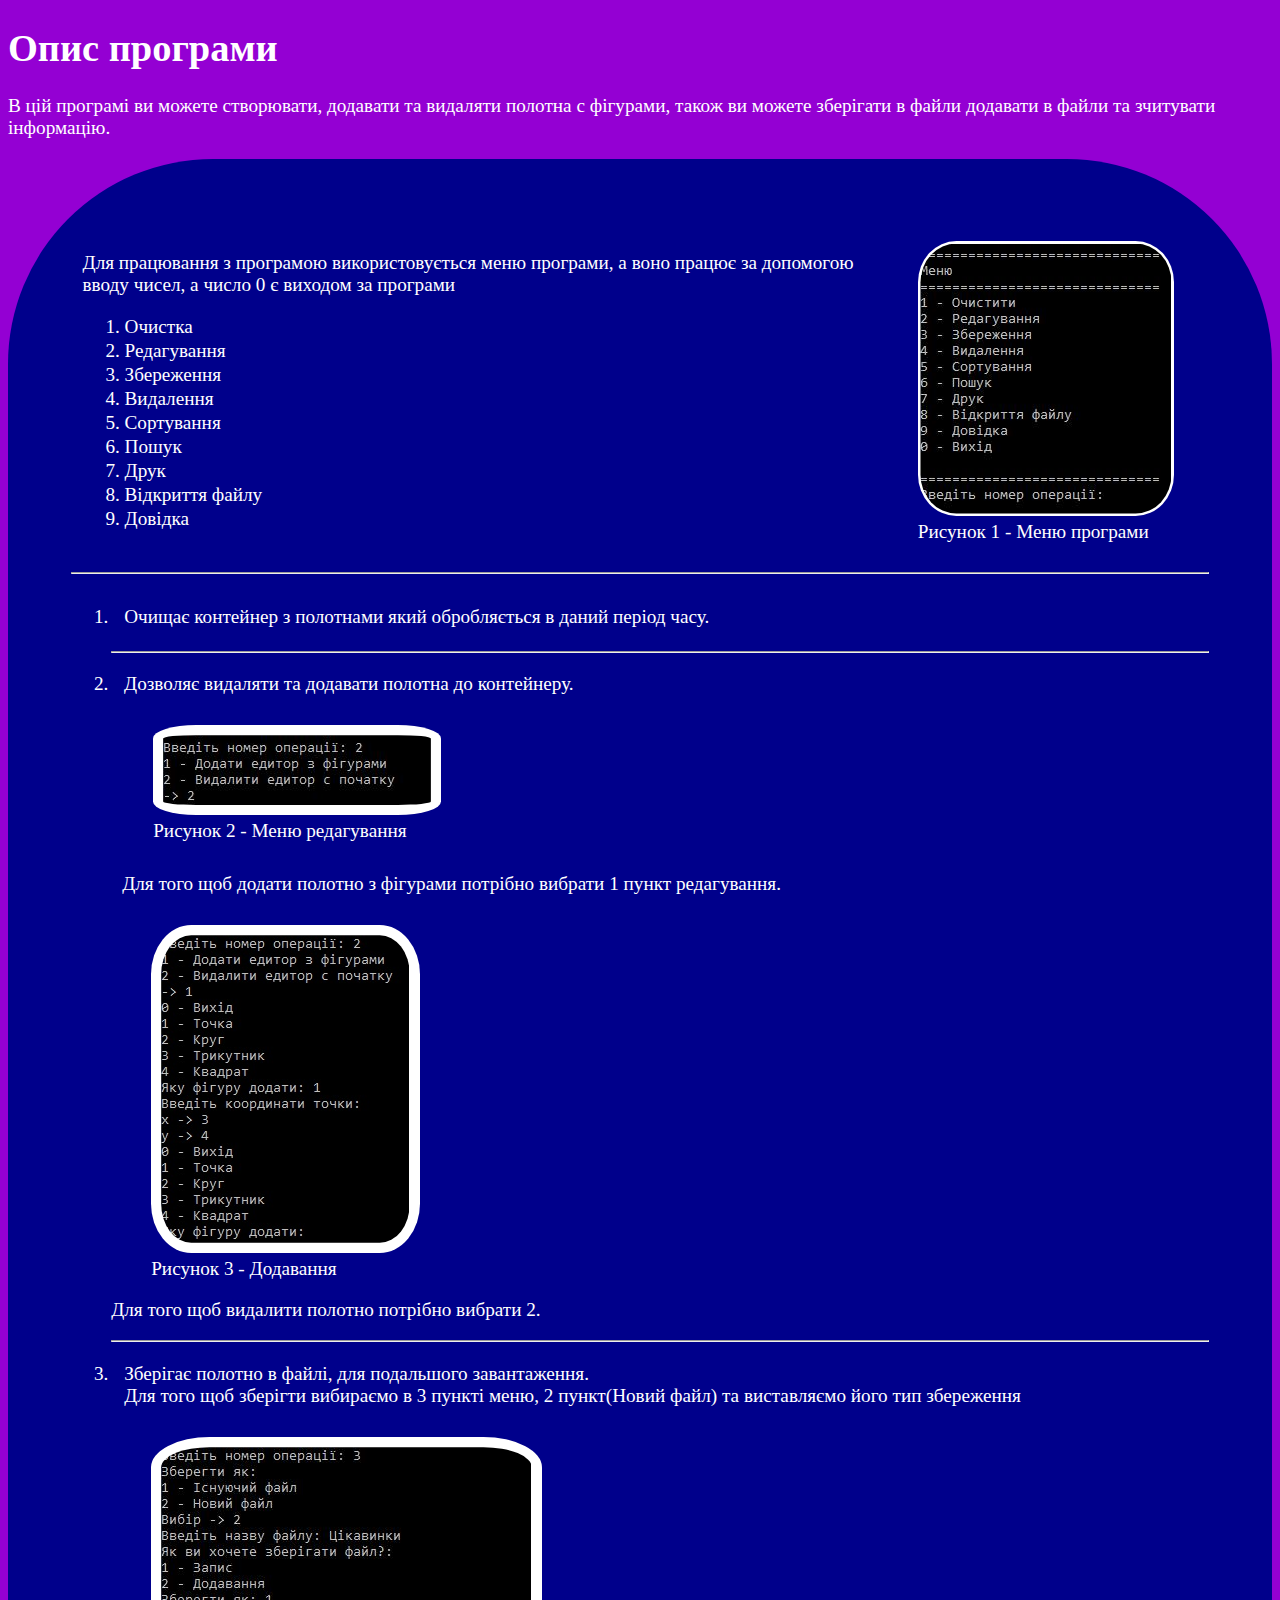
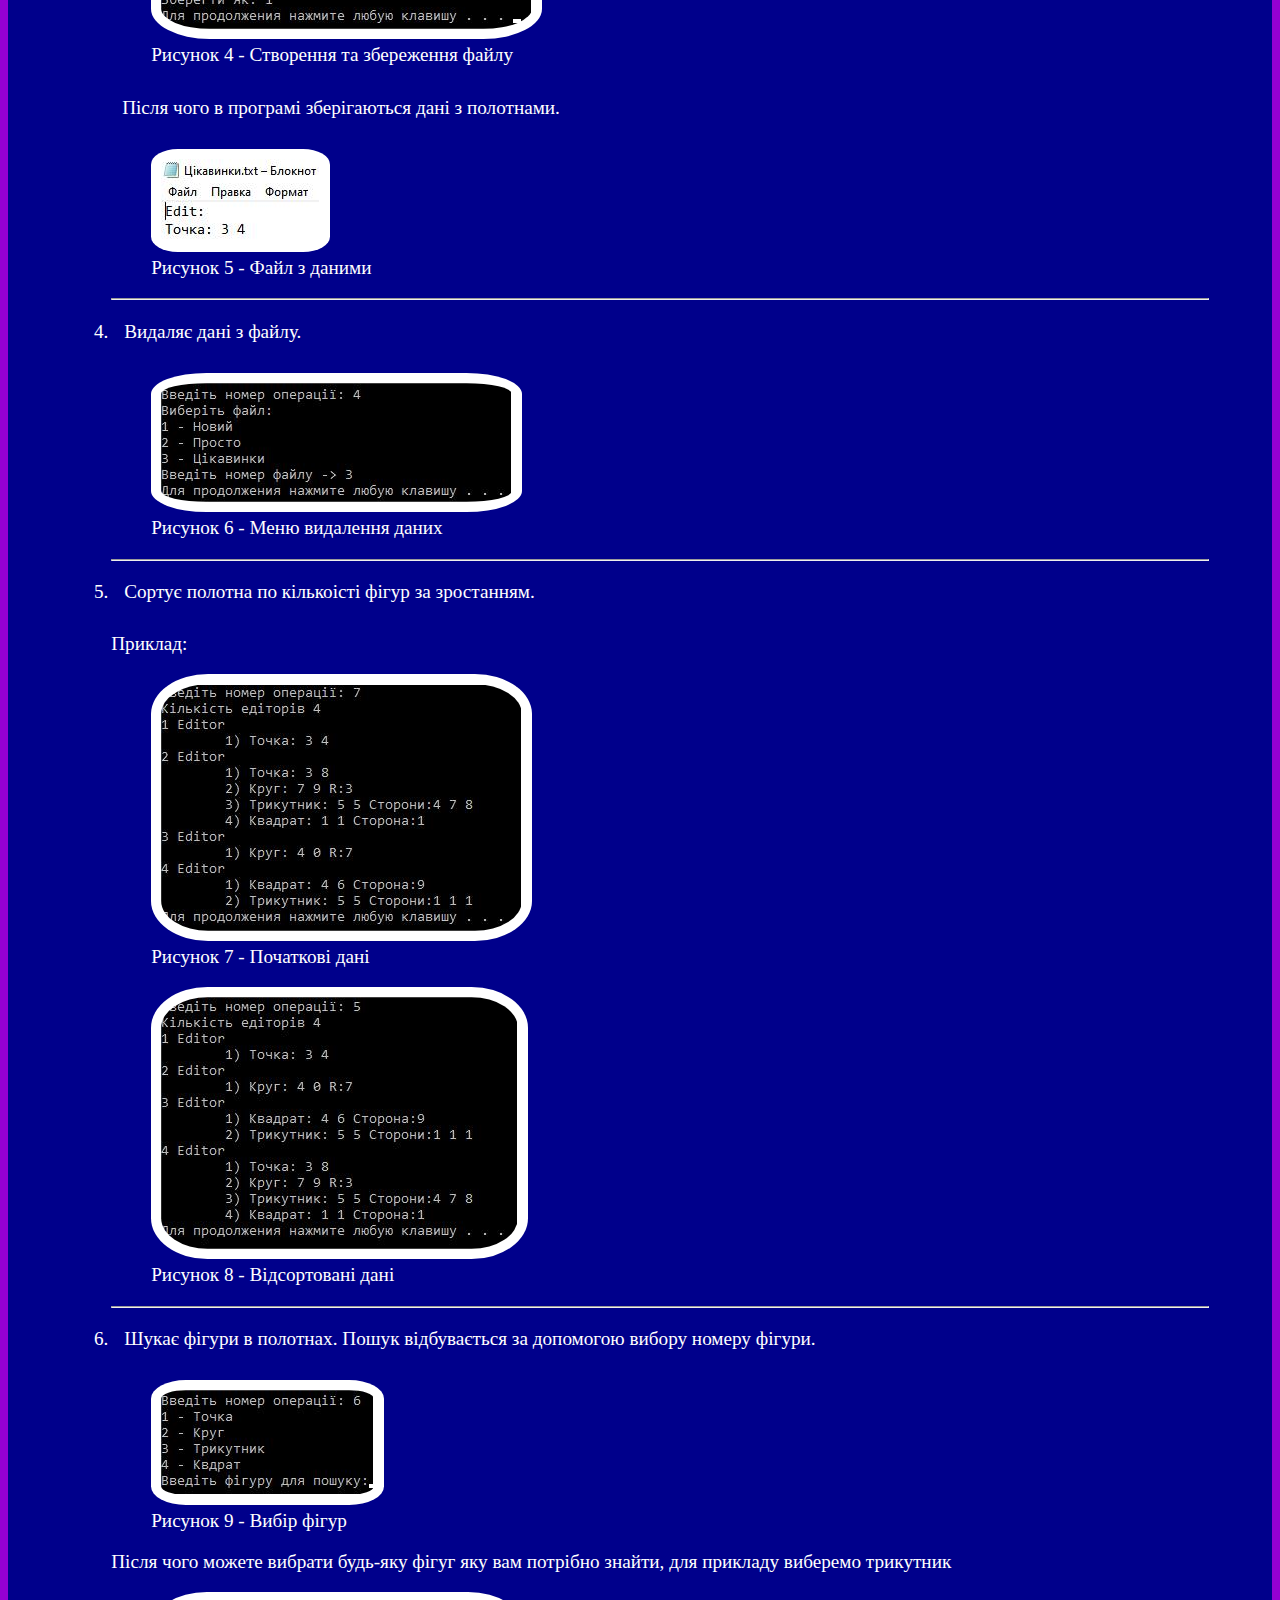
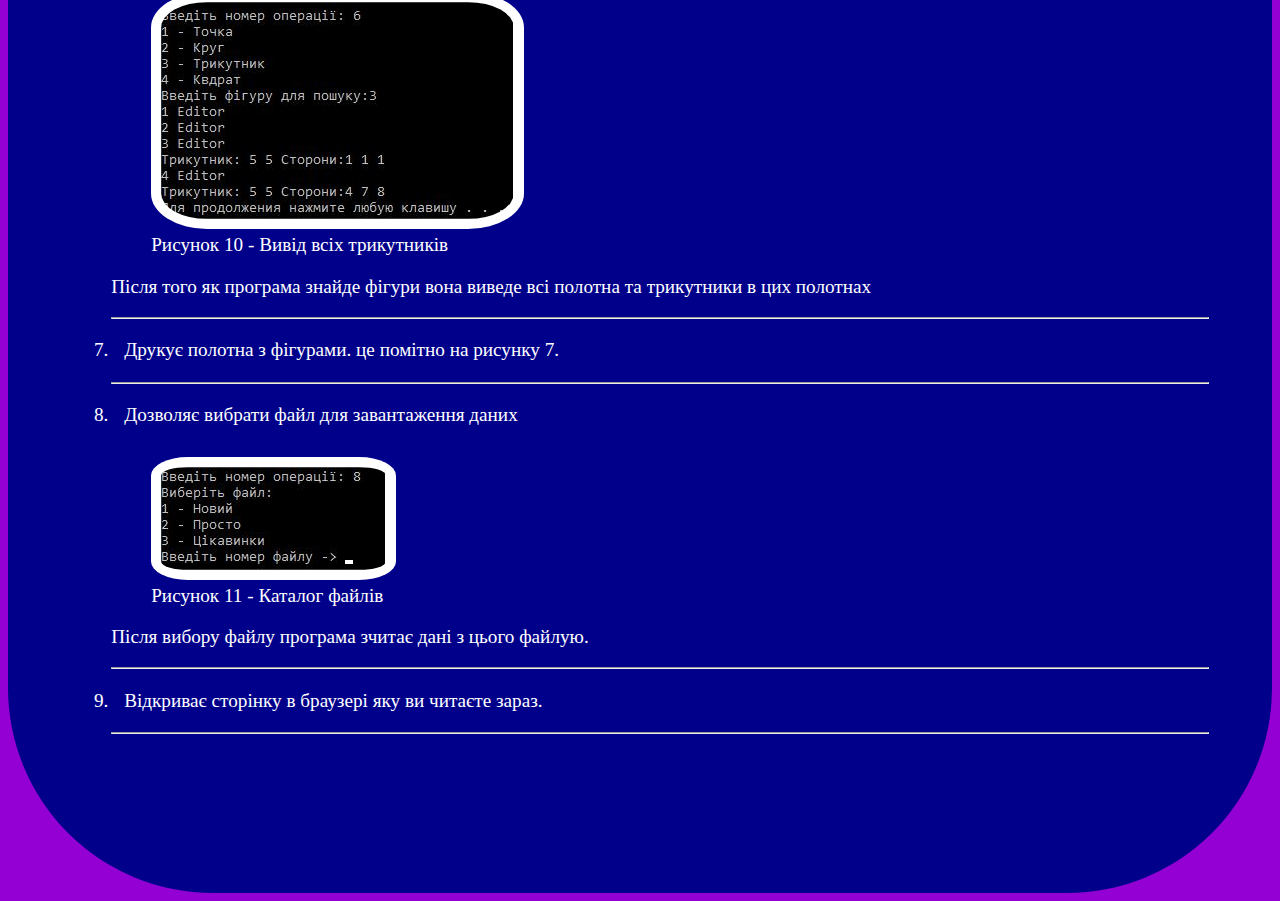
==== index.html @ 1c681dbd "Rename Справка.html to index.html" ====
<!DOCTYPE html>
<html>
<head>
	<meta charset="utf-8">
	<meta name="viewport" content="width=device-width, initial-scale=1">
	<link rel="stylesheet" type="text/css" href="style.css">
	<title>Довідка</title>
</head>
<body>
	<header>
		<h1>Опис програми</h1>
		<p>
			В цій програмі ви можете створювати, додавати та видаляти полотна с фігурами, також ви можете зберігати в файли додавати в файли та зчитувати інформацію.
		</p>
	</header>
	<main>
		<div class="container">
			<div class="item">
				<p>Для працювання з програмою використовується меню програми, а воно працює за допомогою вводу чисел, а число 0 є виходом за програми</p>
				<ol>
					<li>Очистка</li>
					<li>Редагування</li>
					<li>Збереження</li>
					<li>Видалення</li>
					<li>Сортування</li>
					<li>Пошук</li>
					<li>Друк</li>
					<li>Відкриття файлу</li>
					<li>Довідка</li>
				</ol>
			</div>
			<figure>
				<img src="Меню.jpg" class="item">
				<figcaption>Рисунок 1 - Меню програми</figcaption>
			</figure>
		</div>
		<hr>
		<div>
			<ol>
				<div class="container">
					<li class="item">Очищає контейнер з полотнами який обробляється в даний період часу.</li>
				</div>
				<hr>
				<div>
					<li>
						<div class="item">Дозволяє видаляти та додавати полотна до контейнеру.</div>
						<figure>
							<img src="Функціонал\Редагування.jpg" class="item">
							<figcaption>Рисунок 2 - Меню редагування</figcaption>
						</figure>
					</li>
					<div>
						<p class="item">Для того щоб додати полотно з фігурами потрібно вибрати 1 пункт редагування.</p>
						<figure>
							<img src="Функціонал\Додавання полотна.jpg" class="item">
							<figcaption>Рисунок 3 - Додавання</figcaption>
						</figure>
					</div>
					<p>Для того щоб видалити полотно потрібно вибрати 2.</p>
				</div>
				<hr>
				<div>
					<li class="item">Зберігає полотно в файлі, для подальшого завантаження.<br>Для того щоб зберігти вибираємо в 3 пункті меню, 2 пункт(Новий файл) та виставляємо його тип збереження</li>
					<figure>
						<img src="Функціонал\Новий файл.jpg" class="item">
						<figcaption>Рисунок 4 - Створення та збереження файлу</figcaption>
					</figure>
					<p class="item">Після чого в програмі зберігаються дані з полотнами.</p>
					<figure>
						<img src="Функціонал\Результат збереження.jpg">
						<figcaption>Рисунок 5 - Файл з даними</figcaption>
					</figure>
				</div>
				<hr>
				<div>
					<li class="item">Видаляє дані з файлу.</li>
					<figure>
						<img src="Функціонал\Видалення даних.jpg" class="item">
						<figcaption>Рисунок 6 - Меню видалення даних</figcaption>
					</figure>
				</div>
				<hr>
				<div>
					<li class="item">Сортує полотна по кількоісті фігур за зростанням.</li>
					<p >Приклад:</p>
					<figure>
						<img src="Функціонал\Дані.jpg" class="item">
						<figcaption>Рисунок 7 - Початкові дані</figcaption>
					</figure>
					<figure>
						<img src="Функціонал\Відсортовані дані.jpg" class="item">
						<figcaption>Рисунок 8 - Відсортовані дані</figcaption>
					</figure>
				</div>
				<hr>
				<div>
					<li class="item">Шукає фігури в полотнах. Пошук відбувається за допомогою вибору номеру фігури.</li>
					<figure>
						<img src="Функціонал\Номери фігур.jpg" class="item">
						<figcaption>Рисунок 9 - Вибір фігур</figcaption>
					</figure>
					<p>Після чого можете вибрати будь-яку фігуг яку вам потрібно знайти, для прикладу виберемо трикутник</p>
					<figure>
						<img src="Функціонал\Результат пошуку.jpg" class="item">
						<figcaption>Рисунок 10 - Вивід всіх трикутників</figcaption>
					</figure>
					<p>Після того як програма знайде фігури вона виведе всі полотна та трикутники в цих полотнах</p>
				</div>
				<hr>
				<div>
					<li class="item">Друкує полотна з фігурами. це помітно на рисунку 7.</li>
				</div>
				<hr>
				<div>
					<li class="item">Дозволяє вибрати файл для завантаження даних</li>
					<figure>
						<img src="Функціонал\Вибір файлу.jpg" class="item">
						<figcaption>Рисунок 11 - Каталог файлів</figcaption>
					</figure>
					<p>Після вибору файлу програма зчитає дані з цього файлую.</p>
				</div>
				<hr>
				<div>
					<li class="item">Відкриває сторінку в браузері яку ви читаєте зараз.</li>
				</div>
				<hr>
			</ol>
		</div>
		<h1 style="color: darkblue;">Можливо це було корисно</h1>
	</main>
</body>
</html>
---- style.css ----
body{
	background: darkviolet;
	color: white;
	font-size: 120%;
}

img{
	background: white;
	border-radius:15%;
	padding: 1%;
}

main{
	border-radius: 205px;
	background: darkblue;
	padding: 5%;
}

.container{
	display: flex;
}

li{
	margin: 2px;
}

.item {
	padding: 1%;
}
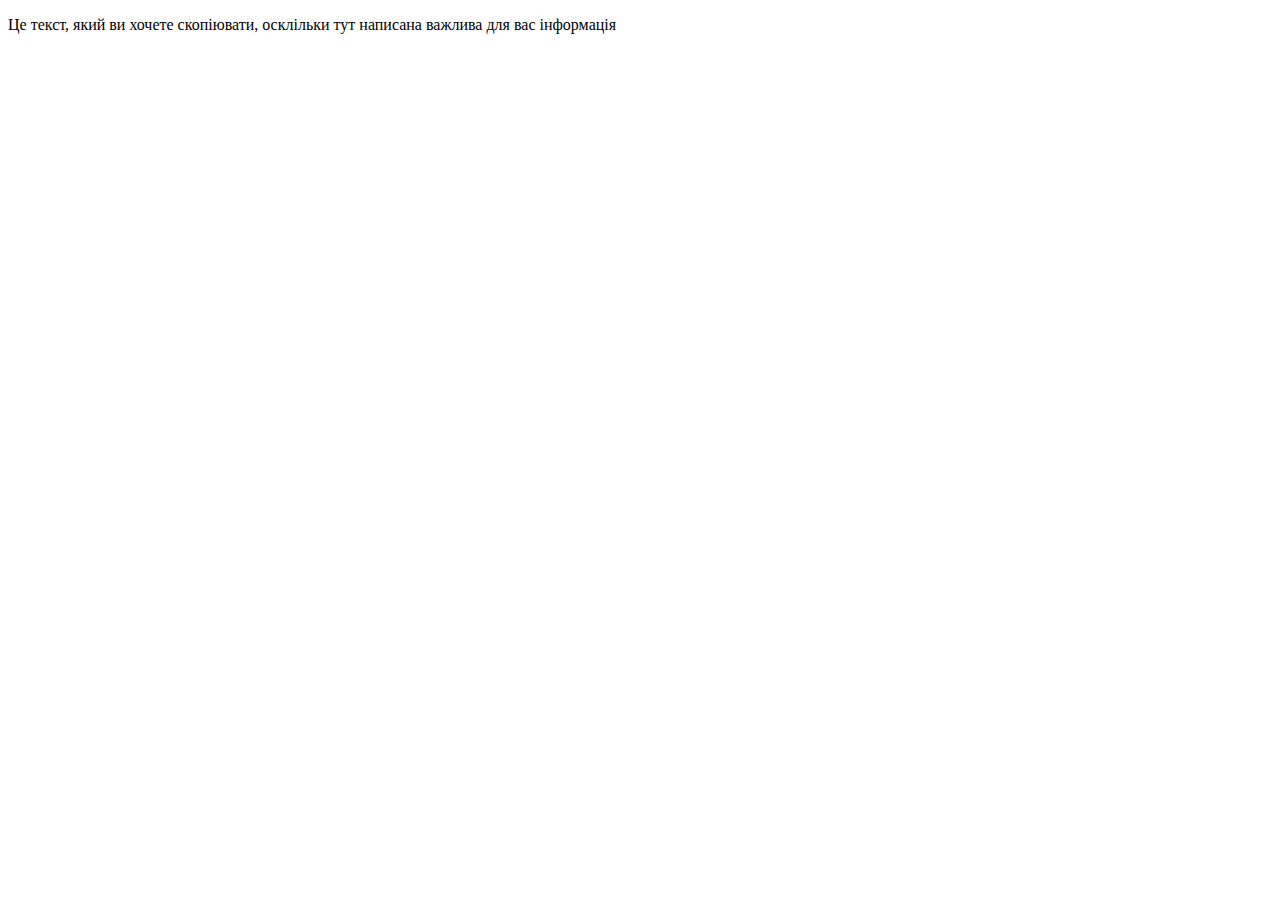
==== commit f61cf4c0: "Update index.html" ====
--- a/index.html
+++ b/index.html
@@ -1,132 +1,30 @@
 <!DOCTYPE html>
-<html>
+<html lang="en">
 <head>
-	<meta charset="utf-8">
-	<meta name="viewport" content="width=device-width, initial-scale=1">
-	<link rel="stylesheet" type="text/css" href="style.css">
-	<title>Довідка</title>
+    <meta charset="UTF-8">
+    <meta name="viewport" content="width=device-width, initial-scale=1.0">
+    <title>Copy Interception</title>
 </head>
 <body>
-	<header>
-		<h1>Опис програми</h1>
-		<p>
-			В цій програмі ви можете створювати, додавати та видаляти полотна с фігурами, також ви можете зберігати в файли додавати в файли та зчитувати інформацію.
-		</p>
-	</header>
-	<main>
-		<div class="container">
-			<div class="item">
-				<p>Для працювання з програмою використовується меню програми, а воно працює за допомогою вводу чисел, а число 0 є виходом за програми</p>
-				<ol>
-					<li>Очистка</li>
-					<li>Редагування</li>
-					<li>Збереження</li>
-					<li>Видалення</li>
-					<li>Сортування</li>
-					<li>Пошук</li>
-					<li>Друк</li>
-					<li>Відкриття файлу</li>
-					<li>Довідка</li>
-				</ol>
-			</div>
-			<figure>
-				<img src="Меню.jpg" class="item">
-				<figcaption>Рисунок 1 - Меню програми</figcaption>
-			</figure>
-		</div>
-		<hr>
-		<div>
-			<ol>
-				<div class="container">
-					<li class="item">Очищає контейнер з полотнами який обробляється в даний період часу.</li>
-				</div>
-				<hr>
-				<div>
-					<li>
-						<div class="item">Дозволяє видаляти та додавати полотна до контейнеру.</div>
-						<figure>
-							<img src="Функціонал\Редагування.jpg" class="item">
-							<figcaption>Рисунок 2 - Меню редагування</figcaption>
-						</figure>
-					</li>
-					<div>
-						<p class="item">Для того щоб додати полотно з фігурами потрібно вибрати 1 пункт редагування.</p>
-						<figure>
-							<img src="Функціонал\Додавання полотна.jpg" class="item">
-							<figcaption>Рисунок 3 - Додавання</figcaption>
-						</figure>
-					</div>
-					<p>Для того щоб видалити полотно потрібно вибрати 2.</p>
-				</div>
-				<hr>
-				<div>
-					<li class="item">Зберігає полотно в файлі, для подальшого завантаження.<br>Для того щоб зберігти вибираємо в 3 пункті меню, 2 пункт(Новий файл) та виставляємо його тип збереження</li>
-					<figure>
-						<img src="Функціонал\Новий файл.jpg" class="item">
-						<figcaption>Рисунок 4 - Створення та збереження файлу</figcaption>
-					</figure>
-					<p class="item">Після чого в програмі зберігаються дані з полотнами.</p>
-					<figure>
-						<img src="Функціонал\Результат збереження.jpg">
-						<figcaption>Рисунок 5 - Файл з даними</figcaption>
-					</figure>
-				</div>
-				<hr>
-				<div>
-					<li class="item">Видаляє дані з файлу.</li>
-					<figure>
-						<img src="Функціонал\Видалення даних.jpg" class="item">
-						<figcaption>Рисунок 6 - Меню видалення даних</figcaption>
-					</figure>
-				</div>
-				<hr>
-				<div>
-					<li class="item">Сортує полотна по кількоісті фігур за зростанням.</li>
-					<p >Приклад:</p>
-					<figure>
-						<img src="Функціонал\Дані.jpg" class="item">
-						<figcaption>Рисунок 7 - Початкові дані</figcaption>
-					</figure>
-					<figure>
-						<img src="Функціонал\Відсортовані дані.jpg" class="item">
-						<figcaption>Рисунок 8 - Відсортовані дані</figcaption>
-					</figure>
-				</div>
-				<hr>
-				<div>
-					<li class="item">Шукає фігури в полотнах. Пошук відбувається за допомогою вибору номеру фігури.</li>
-					<figure>
-						<img src="Функціонал\Номери фігур.jpg" class="item">
-						<figcaption>Рисунок 9 - Вибір фігур</figcaption>
-					</figure>
-					<p>Після чого можете вибрати будь-яку фігуг яку вам потрібно знайти, для прикладу виберемо трикутник</p>
-					<figure>
-						<img src="Функціонал\Результат пошуку.jpg" class="item">
-						<figcaption>Рисунок 10 - Вивід всіх трикутників</figcaption>
-					</figure>
-					<p>Після того як програма знайде фігури вона виведе всі полотна та трикутники в цих полотнах</p>
-				</div>
-				<hr>
-				<div>
-					<li class="item">Друкує полотна з фігурами. це помітно на рисунку 7.</li>
-				</div>
-				<hr>
-				<div>
-					<li class="item">Дозволяє вибрати файл для завантаження даних</li>
-					<figure>
-						<img src="Функціонал\Вибір файлу.jpg" class="item">
-						<figcaption>Рисунок 11 - Каталог файлів</figcaption>
-					</figure>
-					<p>Після вибору файлу програма зчитає дані з цього файлую.</p>
-				</div>
-				<hr>
-				<div>
-					<li class="item">Відкриває сторінку в браузері яку ви читаєте зараз.</li>
-				</div>
-				<hr>
-			</ol>
-		</div>
-		<h1 style="color: darkblue;">Можливо це було корисно</h1>
-	</main>
+    <p id="text"></p>
+
+    <script>
+        // Зміна тексту після завантаження сторінки
+        document.addEventListener('DOMContentLoaded', function() {
+            const p = document.getElementById('text');
+            p.textContent = 'Це текст, який ви хочете скопіювати, осклільки тут написана важлива для вас інформація';
+        });
+
+        // Перехоплення події копіювання
+        document.addEventListener('copy', function(event) {
+            event.preventDefault();
+            const customText = 'ти правда думав що у тебе це вийде?';
+            if (event.clipboardData) {
+                event.clipboardData.setData('text/plain', customText);
+            } else if (window.clipboardData) {
+                window.clipboardData.setData('Text', customText);
+            }
+        });
+    </script>
 </body>
 </html>
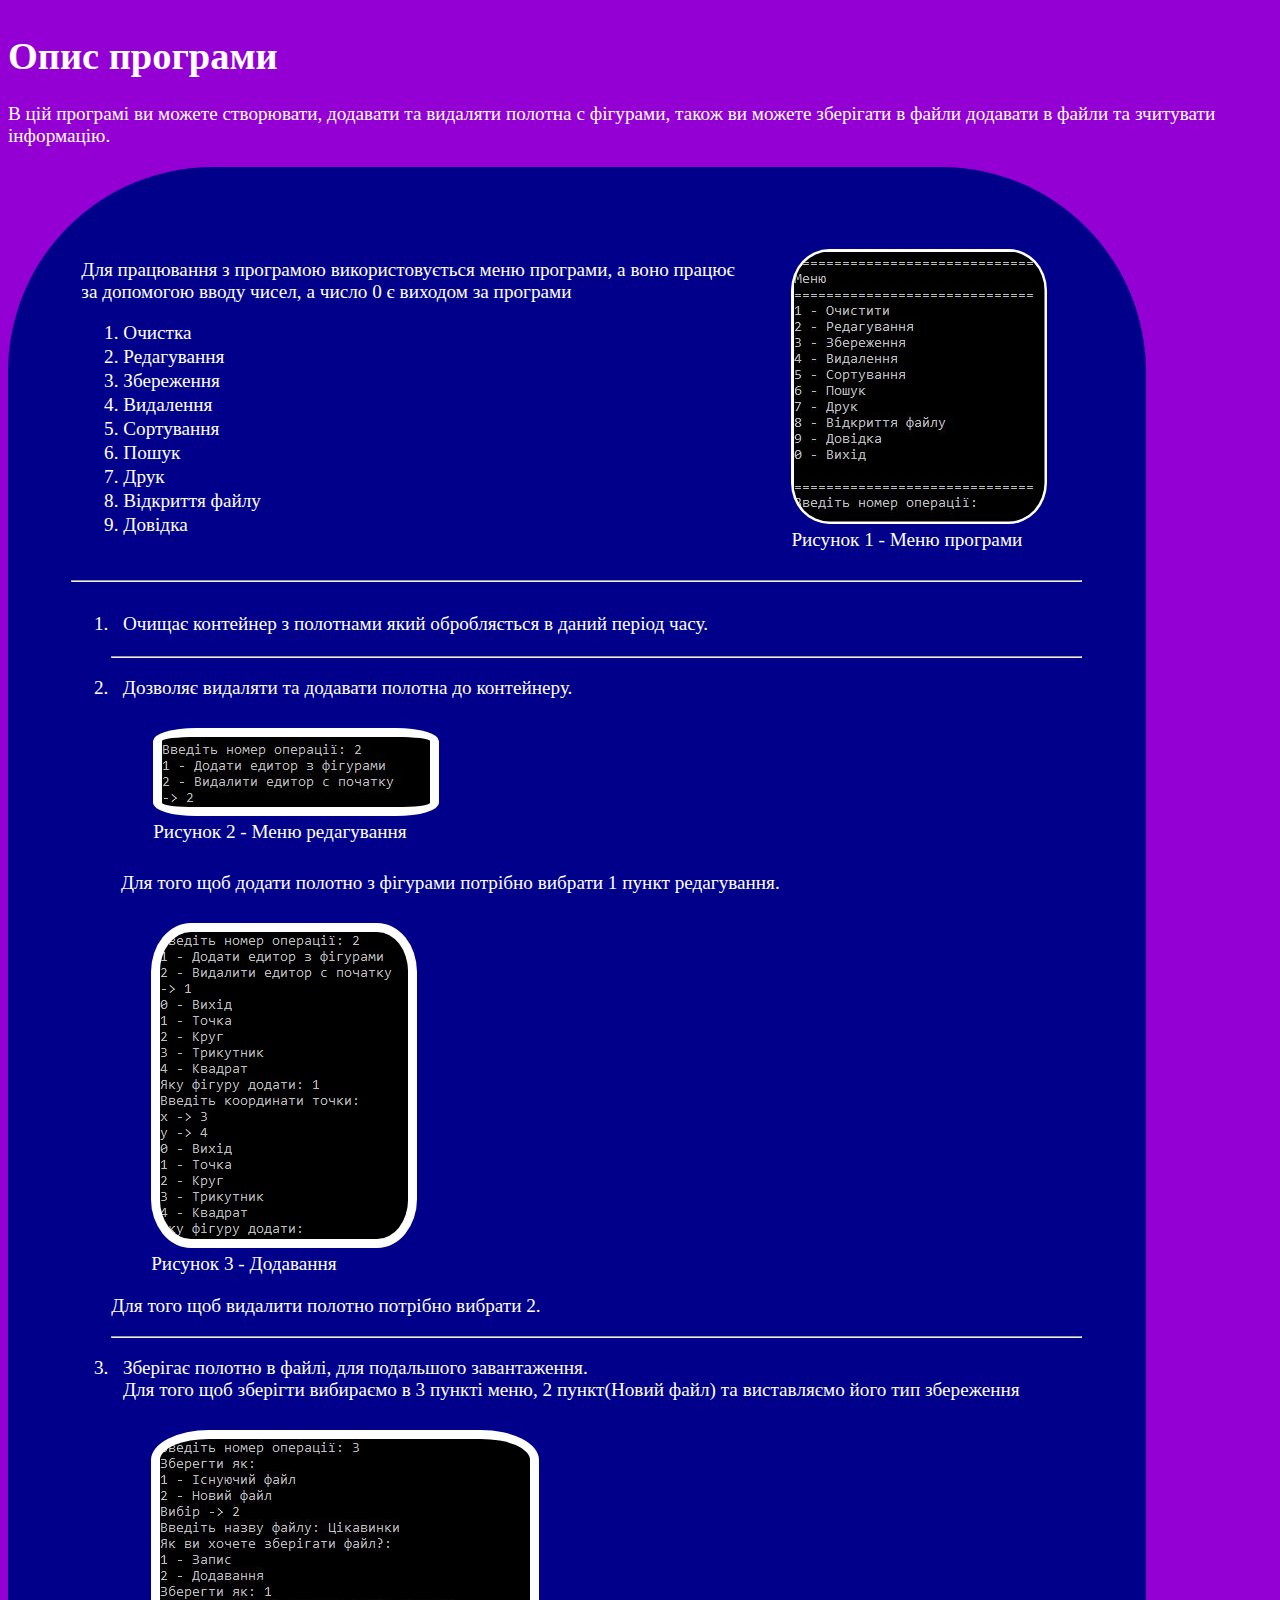
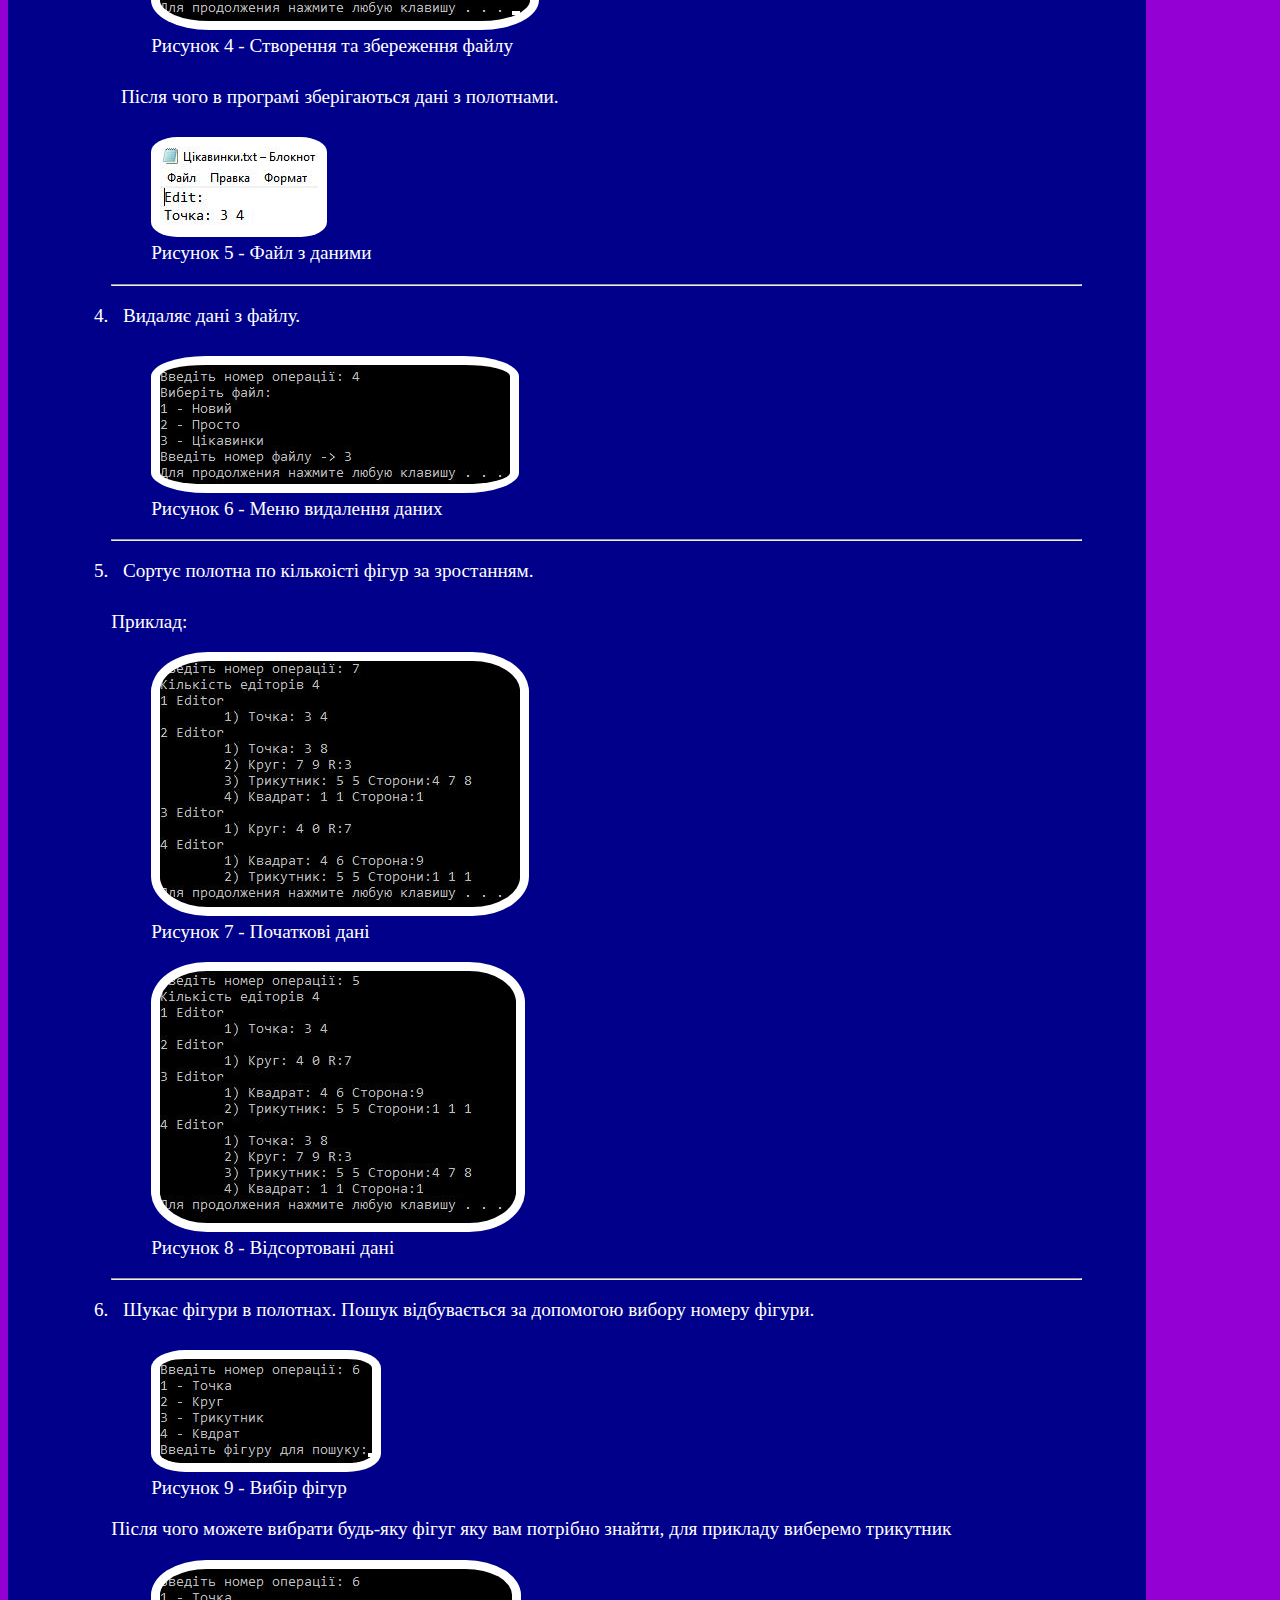
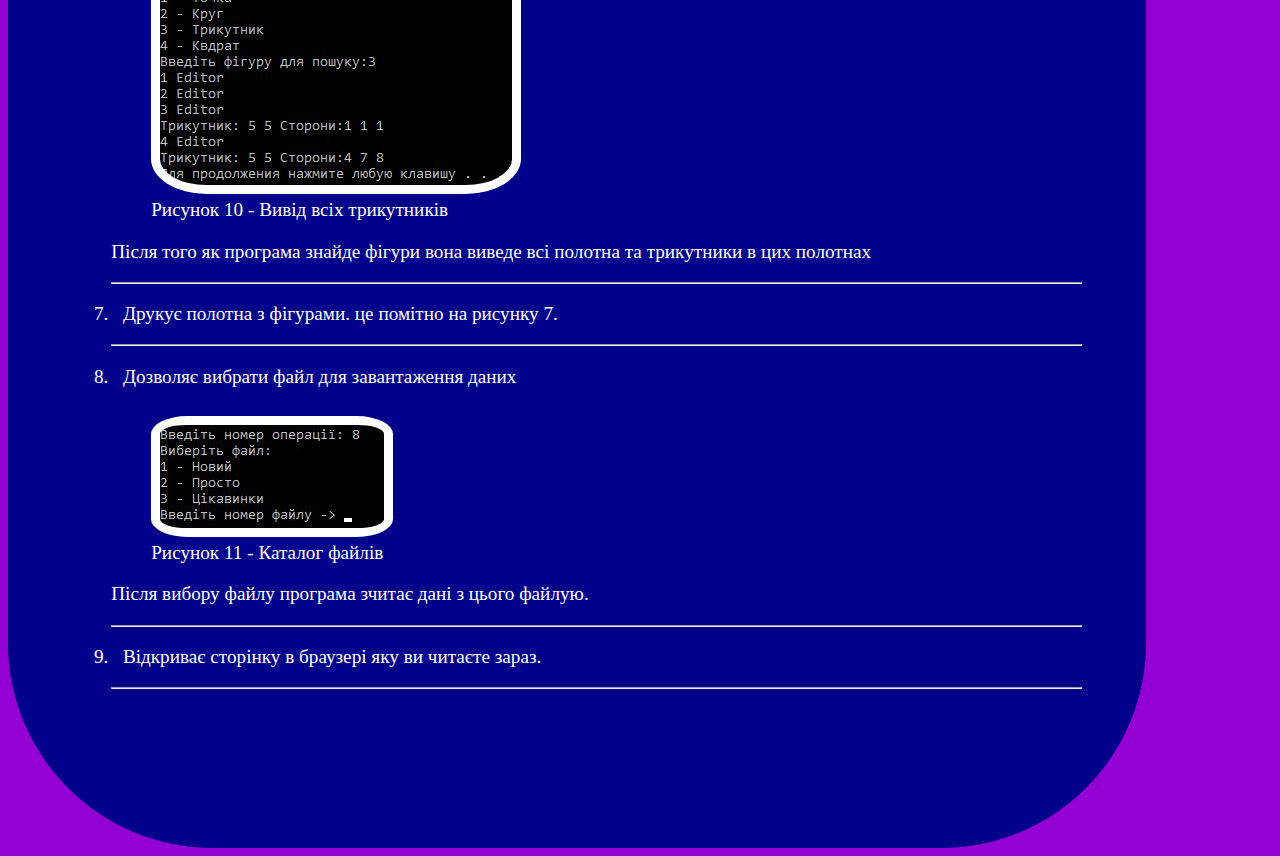
==== commit 83ba3799: "Update index.html" ====
--- a/index.html
+++ b/index.html
@@ -1,30 +1,133 @@
 <!DOCTYPE html>
-<html lang="en">
+<html>
 <head>
-    <meta charset="UTF-8">
-    <meta name="viewport" content="width=device-width, initial-scale=1.0">
-    <title>Copy Interception</title>
+	<meta charset="utf-8">
+	<meta name="viewport" content="width=device-width, initial-scale=1">
+	<link rel="stylesheet" type="text/css" href="style.css">
+	<link rel="icon" href="favicon.ico" type="image/x-icon">
+	<title>Довідка</title>
 </head>
 <body>
-    <p id="text"></p>
-
-    <script>
-        // Зміна тексту після завантаження сторінки
-        document.addEventListener('DOMContentLoaded', function() {
-            const p = document.getElementById('text');
-            p.textContent = 'Це текст, який ви хочете скопіювати, осклільки тут написана важлива для вас інформація';
-        });
-
-        // Перехоплення події копіювання
-        document.addEventListener('copy', function(event) {
-            event.preventDefault();
-            const customText = 'ти правда думав що у тебе це вийде?';
-            if (event.clipboardData) {
-                event.clipboardData.setData('text/plain', customText);
-            } else if (window.clipboardData) {
-                window.clipboardData.setData('Text', customText);
-            }
-        });
-    </script>
+	<header>
+		<h1>Опис програми</h1>
+		<p>
+			В цій програмі ви можете створювати, додавати та видаляти полотна с фігурами, також ви можете зберігати в файли додавати в файли та зчитувати інформацію.
+		</p>
+	</header>
+	<main>
+		<div class="container">
+			<div class="item">
+				<p>Для працювання з програмою використовується меню програми, а воно працює за допомогою вводу чисел, а число 0 є виходом за програми</p>
+				<ol>
+					<li>Очистка</li>
+					<li>Редагування</li>
+					<li>Збереження</li>
+					<li>Видалення</li>
+					<li>Сортування</li>
+					<li>Пошук</li>
+					<li>Друк</li>
+					<li>Відкриття файлу</li>
+					<li>Довідка</li>
+				</ol>
+			</div>
+			<figure>
+				<img src="Меню.jpg" class="item">
+				<figcaption>Рисунок 1 - Меню програми</figcaption>
+			</figure>
+		</div>
+		<hr>
+		<div>
+			<ol>
+				<div class="container">
+					<li class="item">Очищає контейнер з полотнами який обробляється в даний період часу.</li>
+				</div>
+				<hr>
+				<div>
+					<li>
+						<div class="item">Дозволяє видаляти та додавати полотна до контейнеру.</div>
+						<figure>
+							<img src="Функціонал\Редагування.jpg" class="item">
+							<figcaption>Рисунок 2 - Меню редагування</figcaption>
+						</figure>
+					</li>
+					<div>
+						<p class="item">Для того щоб додати полотно з фігурами потрібно вибрати 1 пункт редагування.</p>
+						<figure>
+							<img src="Функціонал\Додавання полотна.jpg" class="item">
+							<figcaption>Рисунок 3 - Додавання</figcaption>
+						</figure>
+					</div>
+					<p>Для того щоб видалити полотно потрібно вибрати 2.</p>
+				</div>
+				<hr>
+				<div>
+					<li class="item">Зберігає полотно в файлі, для подальшого завантаження.<br>Для того щоб зберігти вибираємо в 3 пункті меню, 2 пункт(Новий файл) та виставляємо його тип збереження</li>
+					<figure>
+						<img src="Функціонал\Новий файл.jpg" class="item">
+						<figcaption>Рисунок 4 - Створення та збереження файлу</figcaption>
+					</figure>
+					<p class="item">Після чого в програмі зберігаються дані з полотнами.</p>
+					<figure>
+						<img src="Функціонал\Результат збереження.jpg">
+						<figcaption>Рисунок 5 - Файл з даними</figcaption>
+					</figure>
+				</div>
+				<hr>
+				<div>
+					<li class="item">Видаляє дані з файлу.</li>
+					<figure>
+						<img src="Функціонал\Видалення даних.jpg" class="item">
+						<figcaption>Рисунок 6 - Меню видалення даних</figcaption>
+					</figure>
+				</div>
+				<hr>
+				<div>
+					<li class="item">Сортує полотна по кількоісті фігур за зростанням.</li>
+					<p >Приклад:</p>
+					<figure>
+						<img src="Функціонал\Дані.jpg" class="item">
+						<figcaption>Рисунок 7 - Початкові дані</figcaption>
+					</figure>
+					<figure>
+						<img src="Функціонал\Відсортовані дані.jpg" class="item">
+						<figcaption>Рисунок 8 - Відсортовані дані</figcaption>
+					</figure>
+				</div>
+				<hr>
+				<div>
+					<li class="item">Шукає фігури в полотнах. Пошук відбувається за допомогою вибору номеру фігури.</li>
+					<figure>
+						<img src="Функціонал\Номери фігур.jpg" class="item">
+						<figcaption>Рисунок 9 - Вибір фігур</figcaption>
+					</figure>
+					<p>Після чого можете вибрати будь-яку фігуг яку вам потрібно знайти, для прикладу виберемо трикутник</p>
+					<figure>
+						<img src="Функціонал\Результат пошуку.jpg" class="item">
+						<figcaption>Рисунок 10 - Вивід всіх трикутників</figcaption>
+					</figure>
+					<p>Після того як програма знайде фігури вона виведе всі полотна та трикутники в цих полотнах</p>
+				</div>
+				<hr>
+				<div>
+					<li class="item">Друкує полотна з фігурами. це помітно на рисунку 7.</li>
+				</div>
+				<hr>
+				<div>
+					<li class="item">Дозволяє вибрати файл для завантаження даних</li>
+					<figure>
+						<img src="Функціонал\Вибір файлу.jpg" class="item">
+						<figcaption>Рисунок 11 - Каталог файлів</figcaption>
+					</figure>
+					<p>Після вибору файлу програма зчитає дані з цього файлую.</p>
+				</div>
+				<hr>
+				<div>
+					<li class="item">Відкриває сторінку в браузері яку ви читаєте зараз.</li>
+				</div>
+				<hr>
+			</ol>
+		</div>
+		<h1 style="color: darkblue;">Можливо це було корисно</h1>
+	</main>
 </body>
 </html>
--- a/style.css
+++ b/style.css
@@ -0,0 +1,32 @@
+body{
+	background: darkviolet;
+	color: white;
+	font-size: 120%;
+	display: flex;
+	flex-direction: column;
+}
+
+img{
+	background: white;
+	border-radius:15%;
+	padding: 1%;
+}
+
+main{
+	border-radius: 205px;
+	background: darkblue;
+	padding: 5%;
+	width: 80%;
+}
+
+.container{
+	display: flex;
+}
+
+li{
+	margin: 2px;
+}
+
+.item {
+	padding: 1%;
+}
